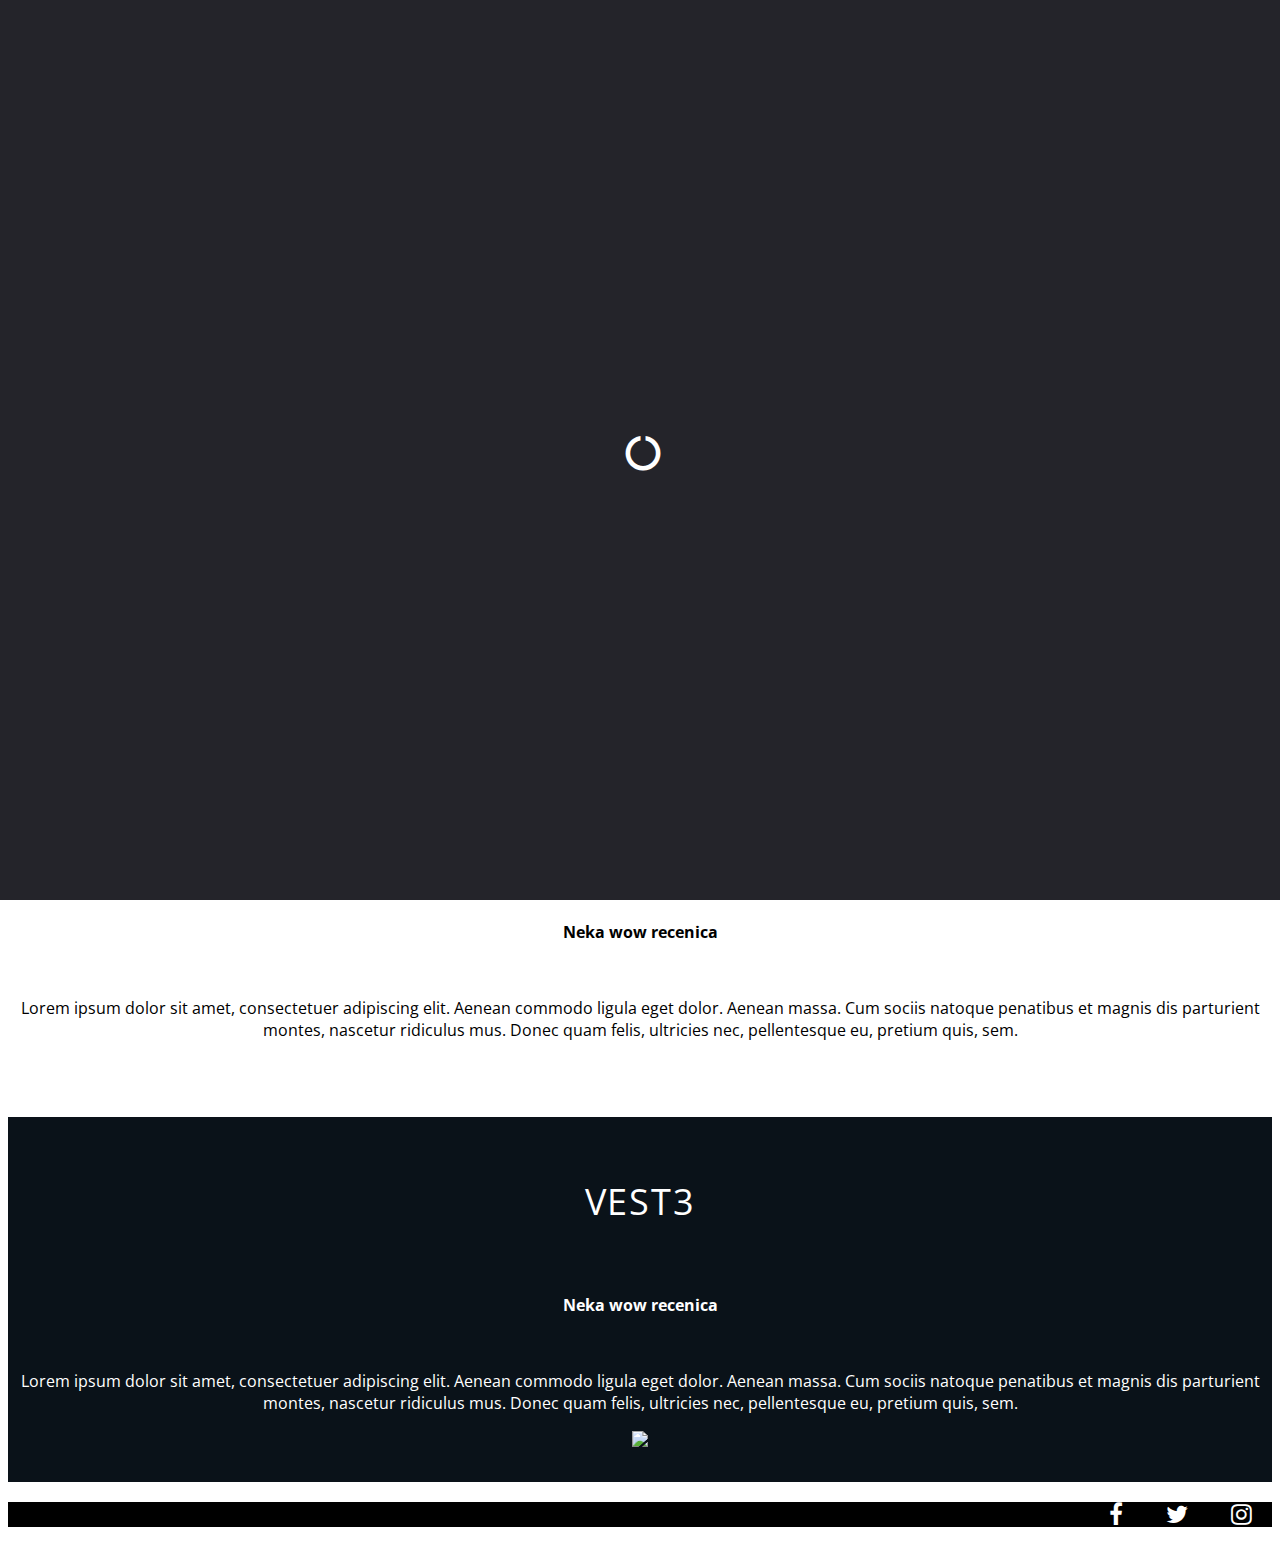
==== vestTemp.html @ 4f94b095 "Dodata kompanija, promenjen navbar, promenjene zanimljivosti" ====
<!DOCTYPE html>
<html lang="en">

<head>

    <meta http-equiv="content-type" content="text/html; charset=UTF-8">

    <title>Vesti</title>

    <meta http-equiv="X-UA-Compatible" content="IE=edge">
    <meta name="viewport" content="width=device-width, initial-scale=1">
    <meta name="description" content="">
    <meta name="keywords" content="">
    <meta name="author" content="">

    <LINK REL="SHORTCUT ICON"
       HREF="img/rukaPaliSijalicuSlikaMala.jpg">

    <!-- Bootstrap Css -->
    <link href="bootstrap-assets/css/bootstrap.min.css" rel="stylesheet">

    <!-- Style -->
    <link href="plugins/owl-carousel/owl.carousel.css" rel="stylesheet">
    <link href="plugins/owl-carousel/owl.theme.css" rel="stylesheet">
    <link href="plugins/owl-carousel/owl.transitions.css" rel="stylesheet">
    <link href="plugins/Lightbox/dist/css/lightbox.css" rel="stylesheet">
    <link href="plugins/Icons/et-line-font/style.css" rel="stylesheet">
    <link href="plugins/animate.css/animate.css" rel="stylesheet">
    <link href="css/main.css" rel="stylesheet">
    <!-- Icons Font -->
    <link rel="stylesheet" href="https://maxcdn.bootstrapcdn.com/font-awesome/4.4.0/css/font-awesome.min.css">
    <!-- HTML5 shim and Respond.js for IE8 support of HTML5 elements and media queries -->
    <!-- WARNING: Respond.js doesn't work if you view the page via file:// -->
    <!--[if lt IE 9]>
      <script src="https://oss.maxcdn.com/html5shiv/3.7.2/html5shiv.min.js"></script>
      <script src="https://oss.maxcdn.com/respond/1.4.2/respond.min.js"></script>
    <![endif]-->

</head>

<body>
    <!-- Preloader
	============================================= -->
    <div class="preloader"><i class="fa fa-circle-o-notch fa-spin fa-2x"></i></div>
    <!-- Header
	============================================= -->
    <section class="main-header">
        <nav class="navbar navbar-default navbar-fixed-top">
            <div class="container">
                <div class="navbar-header">
                    <button type="button" class="navbar-toggle collapsed" data-toggle="collapse" data-target="#bs-example-navbar-collapse-1" aria-expanded="false">
                      <div class="burger-menu">
                        <span class="icon-bar"></span>
                        <span class="icon-bar"></span>
                        <span class="icon-bar"></span>
                      </div>
                    </button>
                    <a class="navbar-brand" href="index.html"><img src="img/rukaPaliSijalicuSlikaMala.jpg" class="" alt="logo">
                    </a>
                </div>
                <div class="collapse navbar-collapse" id="bs-example-navbar-collapse-1">
                    <div class="col-md-8 nav-wrap">
                        <ul class="nav navbar-nav text-center">
                            <li><a href="index.html#welcome" class="page-scroll">Prijavi se!</a></li>
                            <li><a href="index.html#services" class="page-scroll">O projektu</a></li>
                            <li><a href="index.html#portfolio" class="page-scroll">Vesti</a></li>
                            <li><a href="index.html#testimonials" class="page-scroll">Kompanije</a></li>
                            <li><a href="index.html#contact" class="page-scroll">Kontakt</a></li>
                        </ul>
                    </div>
                    <div class="social-media hidden-sm hidden-xs">
                        <ul class="nav navbar-nav custom-pos">
                            <li><a href="https://www.facebook.com/fonis.rs/" target="_blank"><i class="fa fa-facebook"></i></a></li>
                            <li><a href="https://twitter.com/fonis_fon?lang=en" target="_blank"><i class="fa fa-twitter"></i></a></li>
                            <li><a href="https://www.instagram.com/fonis_fon/" target="_blank"><i class="fa fa-instagram"></i></a></li>
                        </ul>
                    </div>
                </div>
            </div>
        </nav>
    </section>

<!-- PRVA vest ovu ne kopiraj zbog ovog gore menija-->
    <section id="services">
    <section id="vest1">
        <div class="container">
            <h2></h2>
            <br><br>
            <h2>Vest1</h2>
            <div class="container">
            <div class="row">
            <div class="col-md-6 wow fadeInUp" data-wow-delay=".3s">
                <br>
                <p><b>Neka wow recenica</b></p>
                <br>
                <p>Lorem ipsum dolor sit amet, consectetuer adipiscing elit. Aenean commodo ligula eget dolor. Aenean massa. Cum sociis natoque penatibus et magnis dis parturient montes, nascetur ridiculus mus. Donec quam felis, ultricies nec, pellentesque eu, pretium quis, sem.</p>
            </div>
            <div class="col-md-6 wow fadeInUp" data-wow-delay=".3s">
                <img src="img/news.jpg">
                </div>
            </div>
          </div>
        </div>
        </div>
        </section>
    </section>

<!-- svetla vest -->
    <section id="vest2">
    <section id="contact">
    
        <div class="container">
            <h2>Vest2</h2>

            <div class="container">
            <div class="row">

            <div class="col-md-6 wow fadeInUp" data-wow-delay=".3s">
                <img src="img/news.jpg">
                </div>

            <div class="col-md-6 wow fadeInUp" data-wow-delay=".3s">
                <br>
                <p><b>Neka wow recenica</b></p>
                <br>
                <p>Lorem ipsum dolor sit amet, consectetuer adipiscing elit. Aenean commodo ligula eget dolor. Aenean massa. Cum sociis natoque penatibus et magnis dis parturient montes, nascetur ridiculus mus. Donec quam felis, ultricies nec, pellentesque eu, pretium quis, sem.</p>
            </div>
          </div>
        </div>
        </div>
    </section>
    </section>

    <!-- tamna vest -->
    <section id="services" class="vest3">
    <section id="vest3">
        <div class="container">
            <h2>Vest3</h2>
            <div class="container">
            <div class="row">
            <div class="col-md-6 wow fadeInUp" data-wow-delay=".3s">
                <br>
                <p><b>Neka wow recenica</b></p>
                <br>
                <p>Lorem ipsum dolor sit amet, consectetuer adipiscing elit. Aenean commodo ligula eget dolor. Aenean massa. Cum sociis natoque penatibus et magnis dis parturient montes, nascetur ridiculus mus. Donec quam felis, ultricies nec, pellentesque eu, pretium quis, sem.</p>
            </div>
            <div class="col-md-6 wow fadeInUp" data-wow-delay=".3s">
                <img src="img/news.jpg">
                </div>
            </div>
          </div>
        </div>
        </div>
        </section>
    </section>


	    <!-- Footer
	============================================= -->
    <footer>
        <div class="container">
            <div class="social">
                <a href="https://www.facebook.com/fonis.rs/"><i class="fa fa-facebook fa-2x"></i></a>
                <a href="https://twitter.com/fonis_fon?lang=en"><i class="fa fa-twitter fa-2x"></i></a>
                <a href="https://www.instagram.com/fonis_fon/"><i class="fa fa-instagram fa-2x" src="img/instaVeca.jpg"></i></a>
            </div>
        </div>
    </footer>


    <!-- jQuery (necessary for Bootstrap's JavaScript plugins) -->
    <script src="https://ajax.googleapis.com/ajax/libs/jquery/1.12.4/jquery.min.js"></script>
    <!-- Include all compiled plugins (below), or include individual files as needed -->
    <script src="bootstrap-assets/js/bootstrap.min.js"></script>
    <script src="js/custom.js"></script>
    <!-- JS PLUGINS -->
    <script src="plugins/owl-carousel/owl.carousel.min.js"></script>
    <script src="js/jquery.easing.min.js"></script>
    <script src="plugins/waypoints/jquery.waypoints.min.js"></script>
    <script src="plugins/countTo/jquery.countTo.js"></script>
    <script src="plugins/inview/jquery.inview.min.js"></script>
    <script src="plugins/Lightbox/dist/js/lightbox.min.js"></script>
    <script src="plugins/WOW/dist/wow.min.js"></script>

    <!-- GOOGLE MAP -->
    <script type="text/javascript" src="https://maps.googleapis.com/maps/api/js?key=AIzaSyCYdG767NiHKy3_fqy5smcfPeHn1uGpeoo"></script>
</body>

</html>
---- css/main.css ----
@import url('https://fonts.googleapis.com/css?family=Open+Sans:400,300,700');
@import url('https://fonts.googleapis.com/css?family=Lato:300,400,700');
/* ==========================================================================
Global Styles
========================================================================== */
*{
  text-rendering: optimizeLegibility;
  -webkit-font-smoothing: antialiased;
  -moz-osx-font-smoothing: grayscale;
}

body {
  font-family: 'Open Sans', sans-serif;
  font-size: 16px;
  color: #0d0d0d;
  overflow-x: hidden;
}

.sep {
  max-width: 80px;
  margin: 40px auto;
  border: 2px solid #0d0d0d;
}

.light-sep {
  max-width: 80px;
  border: 2px solid #fff;
  margin: 40px auto;
}

/* ==========================================================================
Typography
========================================================================== */
h1 {
  font-size: 72px;
  color: #fff;
  font-weight: 300;
  letter-spacing: 0.16em;
}

h2 {
  font-size: 36px;
  color: #000;
  font-weight: 400;
  letter-spacing: 0.05em;
}

h3 {
  font-size: 26px;
  color: #000;
  font-weight: 400;
}

h4 {
  font-size: 24px;
  color: #000;
  font-weight: 400;
}

h5 {
  font-size: 22px;
  color: #000;
  font-weight: 400;
}

h6 {
  font-size: 18px;
  color: #000;
  font-weight: 400;
  letter-spacing: 0.05em;
}

p {
  font-size: 16px;
  color: #000;
  font-weight: 400;
}

/* ==========================================================================
Buttons Styles
========================================================================== */
.btn-transparent {
  background: transparent;
  border: 3px solid #fff;
  padding: 15px 30px;
  font-size: 14px;
  -moz-border-radius: 0;
  -webkit-border-radius: 0;
  border-radius: 0;
  color: #fff;
  -moz-transition: all 0.3s ease-in-out;
  -o-transition: all 0.3s ease-in-out;
  -webkit-transition: all 0.3s ease-in-out;
  transition: all 0.3s ease-in-out;
  font-weight: 700;
  letter-spacing: 0.05em;
  text-transform: uppercase;
}

.btn-transparent:hover,
.btn-transparent:focus,
.btn-transparent:active {
  background: #fff;
  color: #0d0d0d;
  text-decoration: none;
}

.btn-light {
  background: #fff;
  border: 3px solid #fff;
  padding: 15px 30px;
  font-size: 14px;
  -moz-border-radius: 0;
  -webkit-border-radius: 0;
  border-radius: 0;
  color: #0d0d0d;
  -moz-transition: all 0.3s ease-in-out;
  -o-transition: all 0.3s ease-in-out;
  -webkit-transition: all 0.3s ease-in-out;
  transition: all 0.3s ease-in-out;
  font-weight: 700;
  letter-spacing: 0.05em;
  text-transform: uppercase;
}

.btn-light:hover,
.btn-light:focus,
.btn-light:active {
  background: transparent;
  color: #fff;
  text-decoration: none;
}

.btn-block {
  background: #24242a;
  padding: 15px 0;
  font-size: 16px;
  -moz-border-radius: 0;
  -webkit-border-radius: 0;
  border-radius: 0;
  color: #fff;
  -moz-transition: all 0.3s ease-in-out;
  -o-transition: all 0.3s ease-in-out;
  -webkit-transition: all 0.3s ease-in-out;
  transition: all 0.3s ease-in-out;
  font-weight: 700;
  letter-spacing: 0.05em;
  text-transform: uppercase;
  border: 3px solid #24242a;
}

.btn-block:hover,
.btn-block:focus,
.btn-block:active {
  background: #fff;
  color: #0d0d0d;
  text-decoration: none;
}

/* ==========================================================================
Layout
========================================================================== */
.dark-bg {
  background: #24242a;
}

.light-bg {
  background: #fff;
}

    /* ==========================================================================
Preloader Style
========================================================================== */
.preloader {
  position: fixed;
  top: 0;
  left: 0;
  right: 0;
  bottom: 0;
  z-index: 999999;
  background: #24242a;
}
.preloader i {
  color: #fff;
  position: absolute;
  font-size: 36px;
  line-height: 36px;
  top: 50%;
  left: 50%;
  height: 36px;
  width: 36px;
  margin-top: -15px;
  margin-left: -15px;
  display: inline-block;
}

    /* ==========================================================================
Navigation Style
========================================================================== */
.navbar-default {
  color: #000000;
  background: #000000;
  margin-bottom: 0;
  border: none;
  display: inline-block;
}
.navbar-default .navbar-header {
  width: 25%;
  padding-right: 15px;
}
.navbar-default .nav-wrap {
  width: 50%;
  text-align: center;
}
.navbar-default .nav > li > a {
  font-size: 14px;
  color: #fff;
  font-weight: 700;
  text-transform: uppercase;
  padding: 35px 15px;
  -moz-transition: all 0.3s ease-in-out;
  -o-transition: all 0.3s ease-in-out;
  -webkit-transition: all 0.3s ease-in-out;
  transition: all 0.3s ease-in-out;
}
.navbar-default .nav > li > a:hover,
.navbar-default .nav > li > a:focus,
.navbar-default .nav > li > a:active {
  color: #a3a3a3;
}
.navbar-default .social-media {
  float: right;
  width: 25%;
  position: relative;
}

.custom-pos{
  position: absolute;
  right: 0;
}

.navbar-default .social-media i {
  font-size: 22px;

}

.navbar-default .navbar-nav > .active > a,
.navbar-default .navbar-nav > .active > a:focus,
.navbar-default .navbar-nav > .active > a:hover {
  background: transparent;
  color: #a3a3a3;
}

.top-nav-collapse {
  background: #000000;
}
.top-nav-collapse .navbar-brand {
  height: auto;
}
.top-nav-collapse .navbar-brand  img {
  width: 82px;
  height: 50px;
}

.navbar-brand img {
  height: 50px;
  padding: 0;
  width: 82px;
}

.top-nav-collapse .nav > li > a {
  padding: 30px 15px;
}

    /* ==========================================================================
Sliders Style
========================================================================== */
#owl-hero {
  overflow: hidden;
}
#owl-hero .item {
  margin-top: 55px;
  -moz-background-size: cover;
  -o-background-size: cover;
  -webkit-background-size: cover;
  background-size: contain;
  background-position: center;
  background-repeat: no-repeat;
}
#owl-hero .item .caption {
  position: absolute;
  top: 50%;
  margin-top: -104px;
  left: 0;
  right: 0;
  text-align: center;
  z-index: 15;
}
#owl-hero .item .caption h1 {
  margin-top: 40px;
  margin-bottom: 50px;
  text-transform: uppercase;
}
#owl-hero .item .caption h1 span {
  font-weight: 700;
}
#owl-hero .item .caption h6 {
  color: #fff;
  margin: 0;
}
#owl-hero .owl-pagination {
  position: absolute;
  display: block;
  text-align: center;
  width: 100%;
  bottom: 5%;
}
#owl-hero .owl-pagination .owl-page.active span {
  background: #fff;
}
#owl-hero .owl-pagination .owl-page span {
  border: 2px solid #fff;
  border-radius: 50%;
  background: transparent;
  opacity: 1;
  -moz-transition: all 0.3s ease-in-out;
  -o-transition: all 0.3s ease-in-out;
  -webkit-transition: all 0.3s ease-in-out;
  transition: all 0.3s ease-in-out;
}

#owl-hero .owl-buttons div {
  background: #fff;
  font-size: 24px;
  color: #a3a3a3;
  opacity: 1;
}

#owl-hero .owl-buttons .owl-prev {
  left: -60px;
}

#owl-hero .owl-buttons .owl-next {
  right: -60px;
}

#owl-hero .owl-buttons .owl-prev,
#owl-hero .owl-buttons .owl-next {
  position: absolute;
  background: #fff;
  top: 50%;
  height: 51px;
  width: 51px;
  line-height: 45px;
  border-radius: 0;
  border: 1px solid #fff;
  z-index: 20;
  text-align: center;
  -moz-transition: all 0.3s ease-in-out;
  -o-transition: all 0.3s ease-in-out;
  -webkit-transition: all 0.3s ease-in-out;
  transition: all 0.3s ease-in-out;
}

#owl-hero:hover .owl-prev {
  left: -5px;
}

#owl-hero:hover .owl-next {
  right: -5px;
}

    /* ==========================================================================
Welcome Style
========================================================================== */
#welcome {
  padding: 5px 0;
  text-align: center;
}

#welcome img {
  margin-top: 5px;
  margin-bottom: 40px;
}

    /* ==========================================================================
Services Style
========================================================================== */
#services {
  background: #0a1219; /* For browsers that do not support gradients */
  padding: 30px 0;
  text-align: center;
}

#services h2 {
  text-transform: uppercase;
  color: #fff;
}

#services p {
  color: #fff;
}

#services .services-box {
  margin-top: 40px;
}

#services .services-box .col-md-4 {
  margin-bottom: 20px;
}

#services .services-box .col-md-4 .media-left,
#services .services-box .col-md-4 .media-right,
#services .services-box .col-md-4 .media-body {
  padding-right: 30px;
  vertical-align: baseline;
}

#services .services-box .col-md-4 .media-left p,
#services .services-box .col-md-4 .media-right p,
#services .services-box .col-md-4 .media-body p {
  text-align: left;
}

#services .services-box .col-md-4 .media-left h3,
#services .services-box .col-md-4 .media-right h3,
#services .services-box .col-md-4 .media-body h3 {
  text-transform: uppercase;
  color: #fff;
  text-align: left;
}

#services .services-box .col-md-4 .media-left span,
#services .services-box .col-md-4 .media-right span,
#services .services-box .col-md-4 .media-body span {
  font-size: 36px;
  color: #fff;
}

    /* ==========================================================================
Portfolio Style
========================================================================== */
#portfolio {
  padding: 60px 0;
  text-align: center;
}

#portfolio h2 {
  text-transform: uppercase;
}

#portfolio p {
  margin-bottom: 40px;
}

#portfolio .container-fluid {
  padding-left: 0;
  padding-right: 0;
}

#portfolio .container-fluid .col-lg-4 {
  padding-left: 0;
  padding-right: 0;
}

#portfolio .portfolio-box {
  display: block;
  position: relative;
  margin: 0 auto;
  max-width: 650px;
}

#portfolio .portfolio-box .portfolio-box-caption {
  display: block;
  position: absolute;
  bottom: 0;
  width: 100%;
  height: 100%;
  text-align: center;
  color: #fff;
  opacity: 0;
  background: rgba(13, 13, 13, 0.6);
  -moz-transition: all 0.3s ease-in-out;
  -o-transition: all 0.3s ease-in-out;
  -webkit-transition: all 0.3s ease-in-out;
  transition: all 0.3s ease-in-out;
}

#portfolio .portfolio-box .portfolio-box-caption .portfolio-box-caption-content {
  position: absolute;
  top: 50%;
  width: 100%;
  text-align: center;
  transform: translateY(-50%);
}

#portfolio .portfolio-box .portfolio-box-caption .portfolio-box-caption-content .project-category,
#portfolio .portfolio-box .portfolio-box-caption .portfolio-box-caption-content .project-name {
  padding: 0 15px;
}

#portfolio .portfolio-box .portfolio-box-caption .portfolio-box-caption-content .project-category {
  text-transform: uppercase;
  font-size: 22px;
  font-weight: 700;
}

#portfolio .portfolio-box .portfolio-box-caption .portfolio-box-caption-content .project-name {
  font-size: 18px;
}

#portfolio .portfolio-box:hover .portfolio-box-caption {
  opacity: 1;
}

    /* ==========================================================================
Work Process Style
========================================================================== */
#work-process {
  padding: 60px 0;
  text-align: center;
}

#work-process .col-lg-3 {
  margin-top: 40px;
}

#work-process h2 {
  text-transform: uppercase;
}

#work-process h4 {
  text-transform: uppercase;
  color: #0d0d0d;
}

#work-process span {
  font-size: 48px;
  color: #0d0d0d;
  margin-bottom: 15px;
}

    /* ==========================================================================
Fun Facts Style
========================================================================== */
#fun-facts {
  background: #24242a;
  padding: 60px 0;
  text-align: center;
}

#fun-facts .col-lg-3 {
  margin-top: 40px;
  margin-bottom: 20px;
}

#fun-facts h2 {
  text-transform: uppercase;
  color: #fff;
}

#fun-facts p {
  color: #fff;
}

#fun-facts h4 {
  text-transform: uppercase;
  color: #fff;
}

#fun-facts .number {
  color: #fff;
  font-weight: 700;
  padding: 10px 0;
  margin: 0;
}

#fun-facts span {
  font-size: 48px;
  color: #fff;
  margin-bottom: 15px;
}

    /* ==========================================================================
Our Team Style
========================================================================== */
#team {
  padding: 60px 0;
  text-align: center;
}

#team h2 {
  text-transform: uppercase;
}

#team .team {
  margin-top: 40px;
  margin-bottom: 20px;
}

#team .team h4 {
  margin-top: 20px;
  text-transform: uppercase;
  font-weight: 700;
}

#team .team p {
  color: #a3a3a3;
}

#team .team a {
  color: #0d0d0d;
  font-size: 22px;
  padding-right: 10px;
  -moz-transition: all 0.3s ease-in-out;
  -o-transition: all 0.3s ease-in-out;
  -webkit-transition: all 0.3s ease-in-out;
  transition: all 0.3s ease-in-out;
}

#team .team a:hover,
#team .team a:focus,
#team .team a:active {
  color: #a3a3a3;
}

    /* ==========================================================================
Testimonials Style
========================================================================== */
#testimonials {
  background-image: url("../img/umestoNogu.jpg");
  -moz-background-size: cover;
  -o-background-size: cover;
  -webkit-background-size: cover;
  background-size: cover;
  background-position: center;
  background-repeat: no-repeat;
  background-attachment: fixed;
  padding: 60px 0;
  text-align: center;
}

#testimonials h2 {
  text-transform: uppercase;
  color: #fff;
}

#testimonials p {
  color: #fff;
}

#testimonials .item .quote {
  margin: 20px auto;
  width: 80%;
}

#testimonials .item .quote .right {
  margin-left: 40px;
  font-size: 32px;
  color: #fff;
}

#testimonials .item .quote .left {
  float: left;
  margin-right: 40px;
  color: #fff;
}

#testimonials .item h5 {
  color: #fff;
  line-height: 36px;
}

#testimonials .item h6 {
  color: #fff;
  line-height: 36px;
}

#testimonials .item h5 span {
  font-weight: 700;
  text-transform: uppercase;
}

#testimonials .owl-pagination .owl-page.active span {
  background-color: #fff;
}

#testimonials .owl-pagination .owl-page span {
  border: 2px solid #fff;
  border-radius: 50%;
  background: transparent;
  opacity: 1;
  -moz-transition: all 1s ease-in-out;
  -o-transition: all 1s ease-in-out;
  -webkit-transition: all 1s ease-in-out;
  transition: all 1s ease-in-out;
}

    /* ==========================================================================
Contact Us Style
========================================================================== */
#contact {
  padding: 60px 0;
  text-align: center;
}

#contact h2 {
  text-transform: uppercase;
}

#contact form {
  margin: 40px 0;
}

#contact .form-group {
  margin-bottom: 35px;
}

#contact .form-control {
  -moz-border-radius: 0;
  -webkit-border-radius: 0;
  border-radius: 0;
  border: 2px solid #24242a;
  color: #0d0d0d;
  min-height: 45px;
}

#contact textarea {
  height: 140px;
  resize: none;
}

    /* ==========================================================================
Google Map Style
========================================================================== */
#map{
  margin-top: 30px;
  height: 450px;
}

    /* ==========================================================================
Footer Map Style
========================================================================== */
footer {
  background: #000000;
  text-align: right;
}

footer h1 {
  text-transform: uppercase;
  font-weight: 700;
}

footer .social {
  margin: 20px 0;
  font-size: 12px;
}

footer .social a {
  color: #fff;
  margin-left: 20px;
  margin-right: 20px;
  -moz-transition: all 0.3s ease-in-out;
  -o-transition: all 0.3s ease-in-out;
  -webkit-transition: all 0.3s ease-in-out;
  transition: all 0.3s ease-in-out;
}

footer .social a:hover,
footer .social a:focus,
footer .social a:active {
  color: #a3a3a3;
}

footer h6 {
  text-transform: uppercase;
  color: #fff;
}

    /* ==========================================================================
Media Queries Style
========================================================================== */
@media (max-width: 992px) {
  /*-- Navigation --*/
  .navbar-default {
    background: #000000;
  }

  .navbar-fixed-top .navbar-collapse{
    max-height: 430px !important;
  }

  .burger-menu span {
    position: relative;
    display: block;
    top: 0;
    -moz-transition: all 0.3s ease-in-out;
    -o-transition: all 0.3s ease-in-out;
    -webkit-transition: all 0.3s ease-in-out;
    transition: all 0.3s ease-in-out;
  }

  .burger-menu.dropdown-open span:nth-child(2) {
    opacity: 0;
  }

  .burger-menu.dropdown-open span:nth-child(1){
    transform: rotate(45deg);
    height: 3px;
  }

  .burger-menu.dropdown-open span:nth-child(3){
    transform: rotate(-45deg);
    height: 3px;
    top: -13px;
  }

  .navbar-default .navbar-header {
    width: 100%;
    padding-right: 0;
    background: #000000;
  }

  .navbar-default .navbar-header .navbar-brand {
    height: auto;
  }

  .navbar-default .navbar-header .navbar-brand img {
    width: 82px;
    height: 52px;
  }

  .navbar-default .nav-wrap {
    width: 100%;
  }

  .navbar-default .navbar-toggle {
    padding-top: 25px;
    padding-bottom: 25px;
    border: none;
  }

  .navbar-default .navbar-toggle .icon-bar {
    background-color: #fff;
  }

  .navbar-default .navbar-toggle:hover,
  .navbar-default .navbar-toggle:focus,
  .navbar-default .navbar-toggle:active {
    background: none;
  }

  .navbar-default .navbar-left,
  .navbar-default .navbar-right {
    float: none !important;
  }

  .navbar-default .navbar-toggle {
    display: block;
  }

  .navbar-default .navbar-collapse.collapse {
    display: none !important;
  }

  .navbar-default .navbar-nav {
    float: none !important;
    margin-top: 7.5px;
  }

  .navbar-default .navbar-nav > li {
    float: none;
  }

  .navbar-default .collapse.in {
    display: block !important;
  }

  /*-- Sliders --*/
  #owl-hero h1 {
    font-size: 42px;
  }
  #owl-hero h6 {
    font-size: 16px;
  }
  #owl-hero .btn {
    margin-top: 20px;
  }
  #owl-hero .owl-buttons {
    display: none;
  }

  /*-- Services --*/
  #services h3 {
    font-size: 22px;
  }

  /*-- section styles --*/
  section h2 {
    font-size: 32px;
  }

  #testimonials h5 {
    font-size: 18px;
  }
}

@media (max-width: 1199px)  {
  .navbar-default .nav ul  {
    margin: 0 auto !important;
    text-align: center !important;
  }

  .navbar-default .nav > li > a {
    padding: 30px 5px;
  }
  #map{
    height: 550px;
  }
}

#background {
  background: #1c4250;
  padding-top: 5px;
  box-sizing: border-box;
}

.bg{
  background: url(../img/likSediVelikaSlika.png);
  height: 600px;
  background-position: center center;
  background-size: cover;
  margin-top: 80px;
}

.btn{
  box-sizing: border-box;
  padding: 20px 40px;
  text-transform: uppercase;
  border: white 2px solid;
  background: #0a1219;
  border-radius: 4px;
  color: white;
  font-size: 25px;
  margin-top: 50px;
  margin-bottom: 60px;
  transition: all .7s ease-in-out;
  font-weight: 600;
  font-family: 'Lato', sans-serif;
}

.btn:hover{
  background-color: white;
  color: #0a1219;
  transform: scale(1.1);
  border: 2px solid #0a1219;
}

.dugmeRow{
  background: #0a1219;
  padding: 0;
  margin-top: -3px;
}
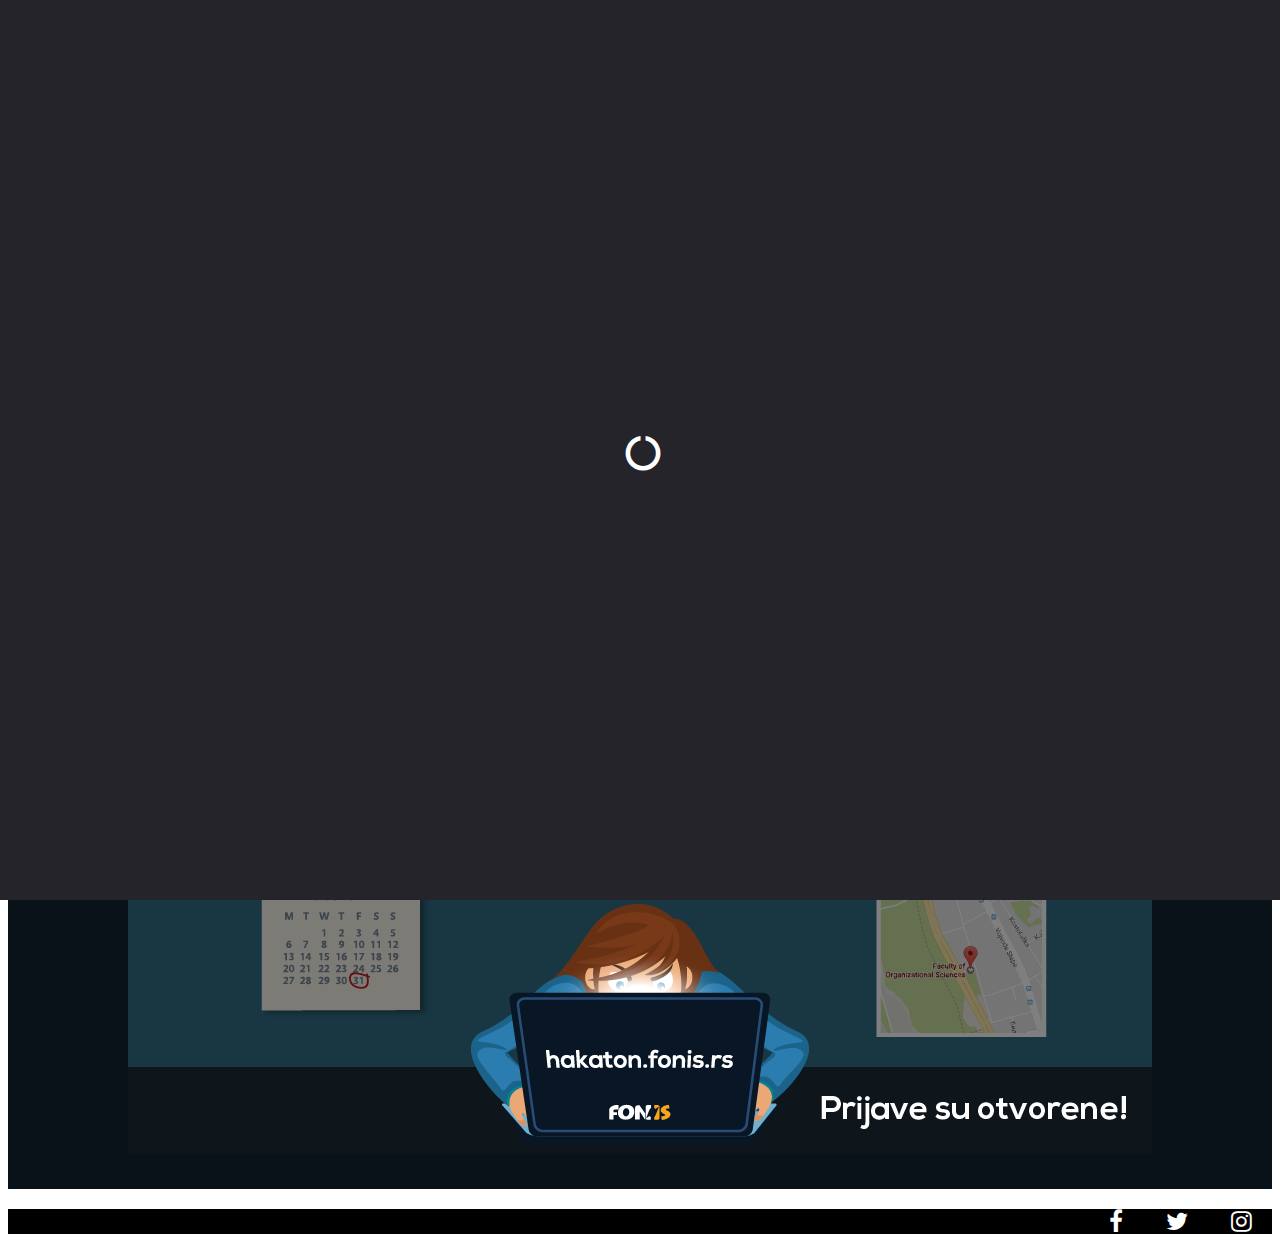
==== commit e00531b7: "predfinalna verzija" ====
--- a/vestTemp.html
+++ b/vestTemp.html
@@ -86,7 +86,8 @@
         <div class="container">
             <h2></h2>
             <br><br>
-            <h2>Vest1</h2>
+            <h3 style="color: #fff">Prijave su otvorene!</h3>
+            <br>
             <div class="container">
             <div class="row">
             <div class="col-md-6 wow fadeInUp" data-wow-delay=".3s">
@@ -96,7 +97,7 @@
                 <p>Lorem ipsum dolor sit amet, consectetuer adipiscing elit. Aenean commodo ligula eget dolor. Aenean massa. Cum sociis natoque penatibus et magnis dis parturient montes, nascetur ridiculus mus. Donec quam felis, ultricies nec, pellentesque eu, pretium quis, sem.</p>
             </div>
             <div class="col-md-6 wow fadeInUp" data-wow-delay=".3s">
-                <img src="img/news.jpg">
+                <img class="img-responsive" src="img/vest11.png">
                 </div>
             </div>
           </div>
@@ -106,7 +107,7 @@
     </section>
 
 <!-- svetla vest -->
-    <section id="vest2">
+    <!--<section id="vest2">
     <section id="contact">
     
         <div class="container">
@@ -129,10 +130,10 @@
         </div>
         </div>
     </section>
-    </section>
+    </section>-->
 
     <!-- tamna vest -->
-    <section id="services" class="vest3">
+    <!--<section id="services" class="vest3">
     <section id="vest3">
         <div class="container">
             <h2>Vest3</h2>
@@ -152,7 +153,7 @@
         </div>
         </div>
         </section>
-    </section>
+    </section>-->
 
 
 	    <!-- Footer
--- a/css/main.css
+++ b/css/main.css
@@ -961,3 +961,4 @@
   padding: 0;
   margin-top: -3px;
 }
+
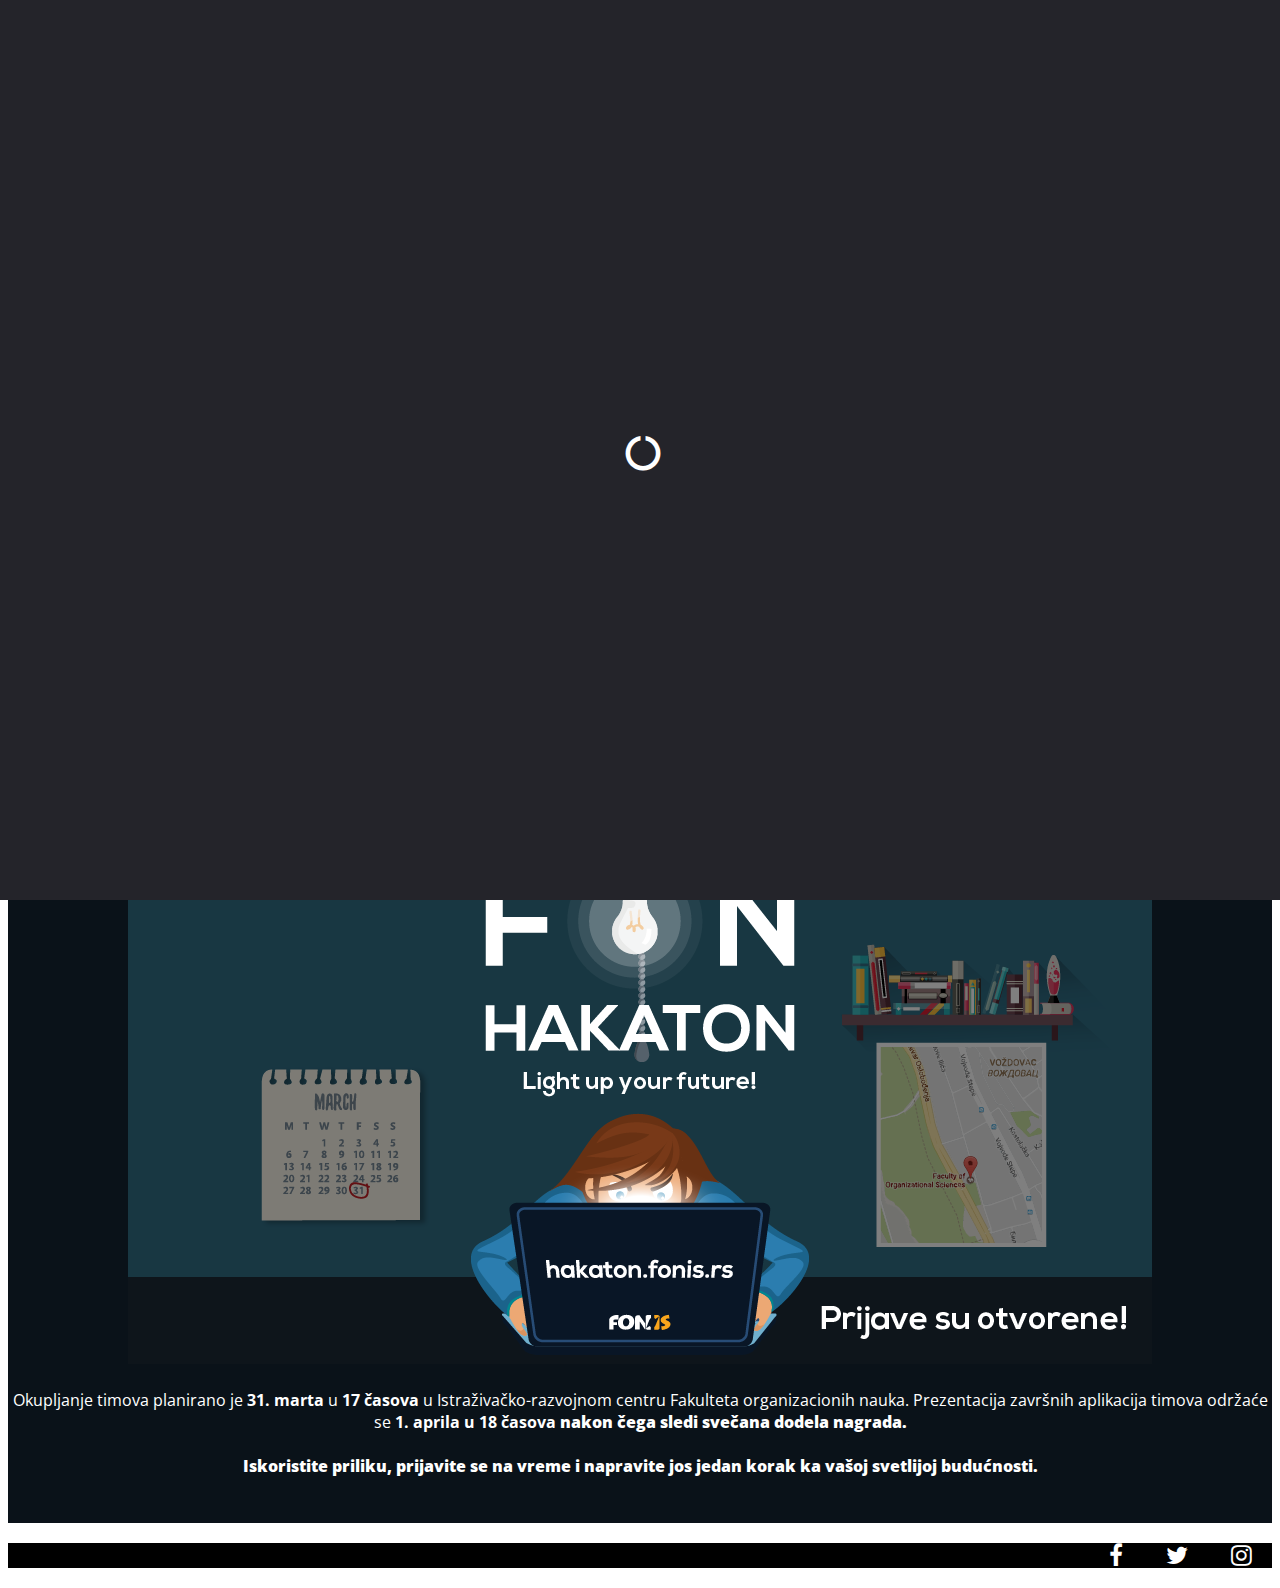
==== commit 89b8916f: "finalna verzija" ====
--- a/vestTemp.html
+++ b/vestTemp.html
@@ -85,19 +85,34 @@
     <section id="vest1">
         <div class="container">
             <h2></h2>
-            <br><br>
-            <h3 style="color: #fff">Prijave su otvorene!</h3>
+            <br/><br/><br/>
+            <h3 style="color: #fff; "><b>Prijave su otvorene!</b></h3>
             <br>
             <div class="container">
             <div class="row">
             <div class="col-md-6 wow fadeInUp" data-wow-delay=".3s">
-                <br>
-                <p><b>Neka wow recenica</b></p>
-                <br>
-                <p>Lorem ipsum dolor sit amet, consectetuer adipiscing elit. Aenean commodo ligula eget dolor. Aenean massa. Cum sociis natoque penatibus et magnis dis parturient montes, nascetur ridiculus mus. Donec quam felis, ultricies nec, pellentesque eu, pretium quis, sem.</p>
-            </div>
+                <p style="text-align: justify">Ako si spreman da napraviš još jedan korak ka svetlijoj budućnosti, <b>FONIS</b> i <b>Istraživačko – razvojni centar FON-a</b> u saradnji sa kompanijom <b>SBB</b> organizuju četvrti po redu <b>FON Hakaton</b>, tradicionalno takmičenje u programiranju za mlade. Pored samog Hakatona, ove godine će učesnici imati priliku da budu deo i drugačijeg izazova pod nazivom <b>Tech Challenge</b>. On pruža mogućnost takmičarima da ispolje svoju kreativnost i predlože inovacije vezane za poslovanje kompanije.
+FON Hakaton će se održati <b>31. marta i 1. aprila</b> u prostorijama <b>Istraživačko – razvojnog centra Fakulteta organizacionih nauka</b>. Takmičari će imati jedinstvenu priliku da u timovima od 3 do 4 člana, pokažu svoje znanje time što će u roku od 24 časa rešiti realan problem iz <u>oblasti održivog razvoja.</u>
+<br/>
+<br/>
+<b>Prijave</b> za Hakaton i Tech Challenge su po prvi put otvorene za sve mlade <b>od 16 do 26 godina</b> iz Srbije i regiona i trajaće do <b>26. marta</b> u 23:59h. Učesnici Hakatona će biti odabrani na osnovu popunjene prijave i testa programerskih veština, a izbor takmičara za Tech challenge će biti izvršen samo na osnovu prijave. 
+<br/>
+FON Hakaton inspiriše srednjoškolce i studente da usavrše svoja znanja i veštine. Učešćem na projektu, mladi imaju priliku da direktno utiču na poboljšanje različitih aspekata poslovanja kompanija i života ljudi. Takmičari imaju mogućnost da steknu korisna iskustva koja će im biti od velikog značaja tokom profesionalnog usavršavanja i za napredak u karijeri. 
+<br/><br/>
+Ovaj projekat predstavlja jedinstvenu priliku za timove mladih programera da pokažu svoje sposobnosti i osvoje vredne nagrade. Rešenja koja budu realizovali tokom takmičenja će ocenjivati žiri sastavljen od stručnjaka iz privrede i obrazovanja. 
+<br/><br/>
+
+
+</p>
+               </div>
             <div class="col-md-6 wow fadeInUp" data-wow-delay=".3s">
                 <img class="img-responsive" src="img/vest11.png">
+                <p style="margin-top: 20px">Okupljanje timova planirano je <b>31. marta</b> u <b>17 časova</b> u Istraživačko-razvojnom centru Fakulteta organizacionih nauka. Prezentacija završnih aplikacija timova održaće se <b>1. aprila u 18 časova<b> nakon čega sledi svečana dodela nagrada.
+<br/><br/>
+Iskoristite priliku, prijavite se na vreme i napravite jos jedan korak ka vašoj svetlijoj budućnosti.
+<br/>
+
+</p>
                 </div>
             </div>
           </div>
